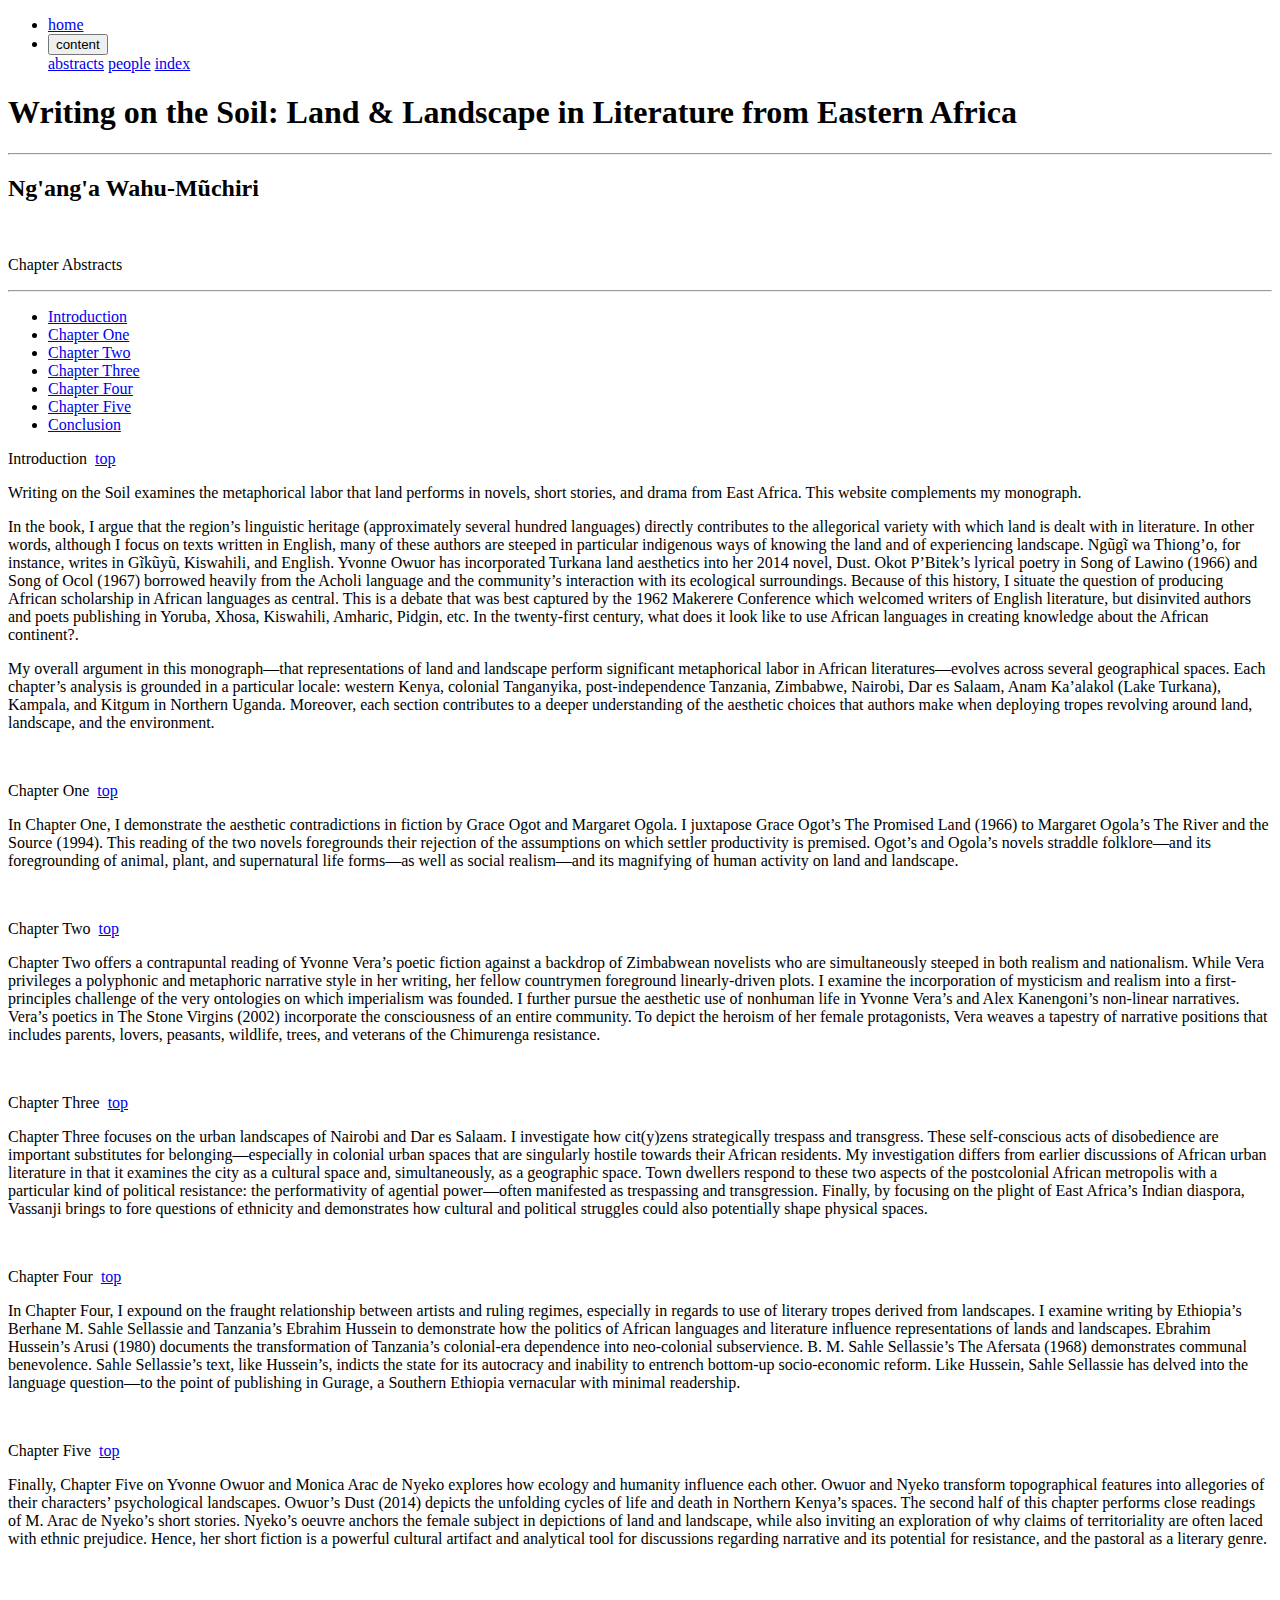
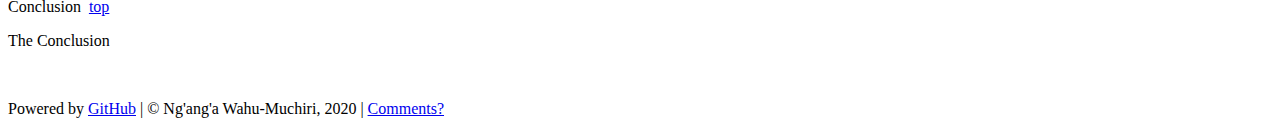
==== index.html @ 531c2cf8 "Navigation Bar" ====
<!DOCTYPE html>
<!-- The HTML code in this file is released under a Creative Commons Attribution-NonCommercial 4.0 International (CC BY-NC 4.0) license (https://creativecommons.org/licenses/by-nc/4.0/). Please feel free to reuse the code in the file, just be sure to attribute it properly and publicly on your site. -->
<html>
	<head>
		<title>Chapter Abstracts | Writing on the Soil: Land & Landscape in Literature from Eastern Africa</title>
		<meta charset="UTF-8"/>
		<meta name="viewport" content="initial-scale=1.0">
		<meta name="description" content="Abstracts for Writing on the Soil. This book examines the representation of land and landscape in Eastern African literature."/>
		<meta name="keywords" content="Kenya,Uganda,Tanzania,Ethiopia,Zimbabwe,Ngugi wa Thiongo,Yvonne Owuor,Monica Arac de Nyeko,Yvonne Vera,Alex Kanengoni"/>
		<link rel="stylesheet" type="text/css" href="style.css"/>
		<!-- Global site tag (gtag.js) - Google Analytics -->
		<script async src="https://www.googletagmanager.com/"></script>
		<script>
		  window.dataLayer = window.dataLayer || [];
		  function gtag(){dataLayer.push(arguments);}
		  gtag('js', new Date());

		  gtag('config', 'UA-');
		</script>
	</head>
	<body>
		<div class="navbar">
			<ul>
			<li><a href="index.html">home</a></li>
  			<li><div class="dropdown">
	    		<button class="dropbtn">content
      				<i class="fa fa-caret-down"></i>
				</button>
			<div class="dropdown-content">
				<a href="abstracts.html">abstracts</a>
				<a href="people.html">people</a>
				<a href="contents.html">index</a>
		    </div>
			</div></li>
		    <!-- <li><div class="dropdown">
				<button class="dropbtn">misc
					<i class="fa fa-caret-down"></i>
				</button>
    		<div class="dropdown-content">
				<a href="facts.html">facts</a>
				<a href="memes.html">memes</a>
				<a href="thanks.html">thanks</a>
		    </div>
			</div></li>
	  		<li><a href="about.html">about</a></li></ul> -->
		</div>
		<!--<div class="links">
			<p><a href="index.html">home</a> &nbsp; <a href="abstracts.html">abstracts</a> &nbsp; <a href="people.html">people</a> &nbsp; <a href="contents.html">index</a> &nbsp; <a href="facts.html">facts</a> &nbsp; <a href="memes.html">memes</a> &nbsp; <a href="thanks.html">thanks</a> &nbsp; <a href="about.html">about</a></p>
		</div>-->
		<div class="title">		
			<!-- <img class="image" src=".” " title=" ” "</img> -->
			<h1>Writing on the Soil: Land & Landscape in Literature from Eastern Africa</h1> 
			<hr/>
			<h2>Ng'ang'a Wahu-Mũchiri</h2>
			<br/>
		</div>
		<div class="main">		
			<p class="center italic"><a id="toc"></a>Chapter Abstracts</p>
			<hr/>

<ul>
<li><a href="#ab1">Introduction</a></li>
<li><a href="#ab2">Chapter One</a></li>
<li><a href="#ab3">Chapter Two</a></li>
<li><a href="#ab4">Chapter Three</a></li>
<li><a href="#ab5">Chapter Four</a></li>
<li><a href="#ab6">Chapter Five</a></li>
<li><a href="#ab7">Conclusion</a></li>
<!-- <li><a href="#ab8">Glossary of Key Terms</a></li> -->
</ul>

<p><a id="ab1" class="small-caps-palatino bigger bold">Introduction</a> &nbsp;<a href="#toc" class="smaller">top</a></p>

<p><span class="italic">Writing on the Soil</span> examines the metaphorical labor that land performs in novels, short stories, and drama from East Africa. This website complements my monograph.</p> 

<p> In the book, I argue that the region’s linguistic heritage (approximately several hundred languages) directly contributes to the allegorical variety with which land is dealt with in literature. In other words, although I focus on texts written in English, many of these authors are steeped in particular indigenous ways of knowing the land and of experiencing landscape. Ngũgĩ wa Thiong’o, for instance, writes in Gĩkũyũ, Kiswahili, and English. Yvonne Owuor has incorporated Turkana land aesthetics into her 2014 novel, Dust. Okot P’Bitek’s lyrical poetry in Song of Lawino (1966) and Song of Ocol (1967) borrowed heavily from the Acholi language and the community’s interaction with its ecological surroundings. Because of this history, I situate the question of producing African scholarship in African languages as central. This is a debate that was best captured by the 1962 Makerere Conference which welcomed writers of English literature, but disinvited authors and poets publishing in Yoruba, Xhosa, Kiswahili, Amharic, Pidgin, etc. In the twenty-first century, what does it look like to use African languages in creating knowledge about the African continent?.<p> 

<p> My overall argument in this monograph—that representations of land and landscape perform significant metaphorical labor in African literatures—evolves across several geographical spaces. Each chapter’s analysis is grounded in a particular locale: western Kenya, colonial Tanganyika, post-independence Tanzania, Zimbabwe, Nairobi, Dar es Salaam, Anam Ka’alakol (Lake Turkana), Kampala, and Kitgum in Northern Uganda. Moreover, each section contributes to a deeper understanding of the aesthetic choices that authors make when deploying tropes revolving around land, landscape, and the environment.<p> 

<br/>

<p><a id="ab2" class="small-caps-palatino bigger bold">Chapter One</a> &nbsp;<a href="#toc" class="smaller">top</a></p>

<p>In Chapter One, I demonstrate the aesthetic contradictions in fiction by Grace Ogot and Margaret Ogola. I juxtapose Grace Ogot’s The Promised Land (1966) to Margaret Ogola’s The River and the Source (1994). This reading of the two novels foregrounds their rejection of the assumptions on which settler productivity is premised. Ogot’s and Ogola’s novels straddle folklore—and its foregrounding of animal, plant, and supernatural life forms—as well as social realism—and its magnifying of human activity on land and landscape.</p> 

<br/>

<p><a id="ab3" class="small-caps-palatino bigger bold">Chapter Two</a> &nbsp;<a href="#toc" class="smaller">top</a></p>

<p>Chapter Two offers a contrapuntal reading of Yvonne Vera’s poetic fiction against a backdrop of Zimbabwean novelists who are simultaneously steeped in both realism and nationalism. While Vera privileges a polyphonic and metaphoric narrative style in her writing, her fellow countrymen foreground linearly-driven plots. I examine the incorporation of mysticism and realism into a first-principles challenge of the very ontologies on which imperialism was founded. I further pursue the aesthetic use of nonhuman life in Yvonne Vera’s and Alex Kanengoni’s non-linear narratives. Vera’s poetics in The Stone Virgins (2002) incorporate the consciousness of an entire community. To depict the heroism of her female protagonists, Vera weaves a tapestry of narrative positions that includes parents, lovers, peasants, wildlife, trees, and veterans of the Chimurenga resistance.</p>

<br/>

<p><a id="ab4" class="small-caps-palatino bigger bold">Chapter Three</a> &nbsp;<a href="#toc" class="smaller">top</a></p>

<p>Chapter Three focuses on the urban landscapes of Nairobi and Dar es Salaam. I investigate how cit(y)zens strategically trespass and transgress. These self-conscious acts of disobedience are important substitutes for belonging—especially in colonial urban spaces that are singularly hostile towards their African residents. My investigation differs from earlier discussions of African urban literature in that it examines the city as a cultural space and, simultaneously, as a geographic space. Town dwellers respond to these two aspects of the postcolonial African metropolis with a particular kind of political resistance: the performativity of agential power—often manifested as trespassing and transgression. Finally, by focusing on the plight of East Africa’s Indian diaspora, Vassanji brings to fore questions of ethnicity and demonstrates how cultural and political struggles could also potentially shape physical spaces.</p>

<br/>

<p><a id="ab5" class="small-caps-palatino bigger bold">Chapter Four</a> &nbsp;<a href="#toc" class="smaller">top</a></p>

<p>In Chapter Four, I expound on the fraught relationship between artists and ruling regimes, especially in regards to use of literary tropes derived from landscapes. I examine writing by Ethiopia’s Berhane M. Sahle Sellassie and Tanzania’s Ebrahim Hussein to demonstrate how the politics of African languages and literature influence representations of lands and landscapes. Ebrahim Hussein’s Arusi (1980) documents the transformation of Tanzania’s colonial-era dependence into neo-colonial subservience. B. M. Sahle Sellassie’s The Afersata (1968) demonstrates communal benevolence. Sahle Sellassie’s text, like Hussein’s, indicts the state for its autocracy and inability to entrench bottom-up socio-economic reform. Like Hussein, Sahle Sellassie has delved into the language question—to the point of publishing in Gurage, a Southern Ethiopia vernacular with minimal readership.</p>

<br/>

<p><a id="ab6" class="small-caps-palatino bigger bold">Chapter Five</a> &nbsp;<a href="#toc" class="smaller">top</a></p>

<p>Finally, Chapter Five on Yvonne Owuor and Monica Arac de Nyeko explores how ecology and humanity influence each other. Owuor and Nyeko transform topographical features into allegories of their characters’ psychological landscapes. Owuor’s Dust (2014) depicts the unfolding cycles of life and death in Northern Kenya’s spaces. The second half of this chapter performs close readings of M. Arac de Nyeko’s short stories. Nyeko’s oeuvre anchors the female subject in depictions of land and landscape, while also inviting an exploration of why claims of territoriality are often laced with ethnic prejudice. Hence, her short fiction is a powerful cultural artifact and analytical tool for discussions regarding narrative and its potential for resistance, and the pastoral as a literary genre.</p>

<br/>

<p><a id="ab7" class="small-caps-palatino bigger bold">Conclusion</a> &nbsp;<a href="#toc" class="smaller">top</a></p>

<p>The Conclusion </p>

<br/>

		<div class="footer">
		<p>Powered by <a href="https://github.com/" target="_blank">GitHub</a> | &#169; Ng'ang'a Wahu-Muchiri, 2020 | <a href="mailto:muchiri@nmuchiri.com">Comments?</a></p>
		</div>
	</body>
</html>
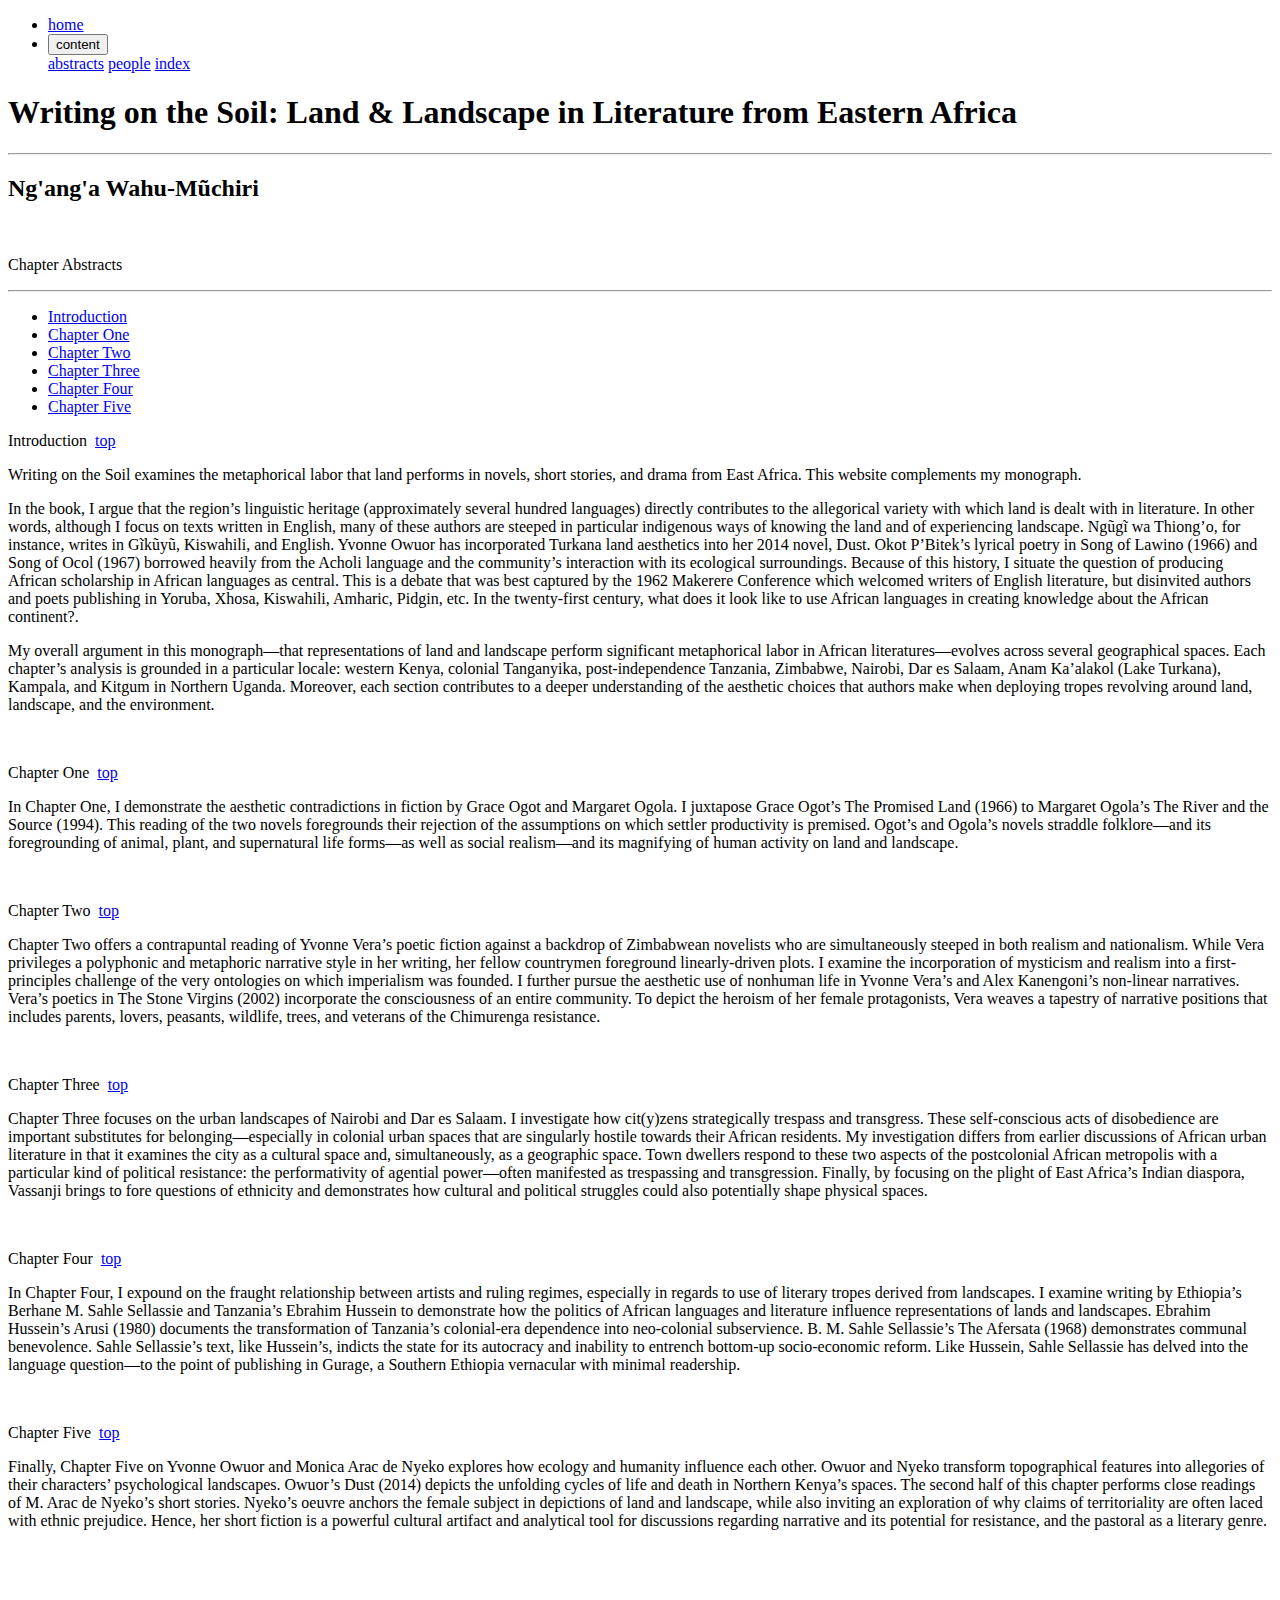
==== commit 596f2768: "Revert "Comment out  Dropdown Menu"" ====
--- a/index.html
+++ b/index.html
@@ -65,7 +65,7 @@
 <li><a href="#ab4">Chapter Three</a></li>
 <li><a href="#ab5">Chapter Four</a></li>
 <li><a href="#ab6">Chapter Five</a></li>
-<li><a href="#ab7">Conclusion</a></li>
+<!-- <li><a href="#ab7">Conclusion</a></li> -->
 <!-- <li><a href="#ab8">Glossary of Key Terms</a></li> -->
 </ul>
 
@@ -109,9 +109,9 @@
 
 <br/>
 
-<p><a id="ab7" class="small-caps-palatino bigger bold">Conclusion</a> &nbsp;<a href="#toc" class="smaller">top</a></p>
+<!-- <p><a id="ab7" class="small-caps-palatino bigger bold">Conclusion</a> &nbsp;<a href="#toc" class="smaller">top</a></p>
 
-<p>The Conclusion </p>
+<p>The Conclusion </p> -->
 
 <br/>
 
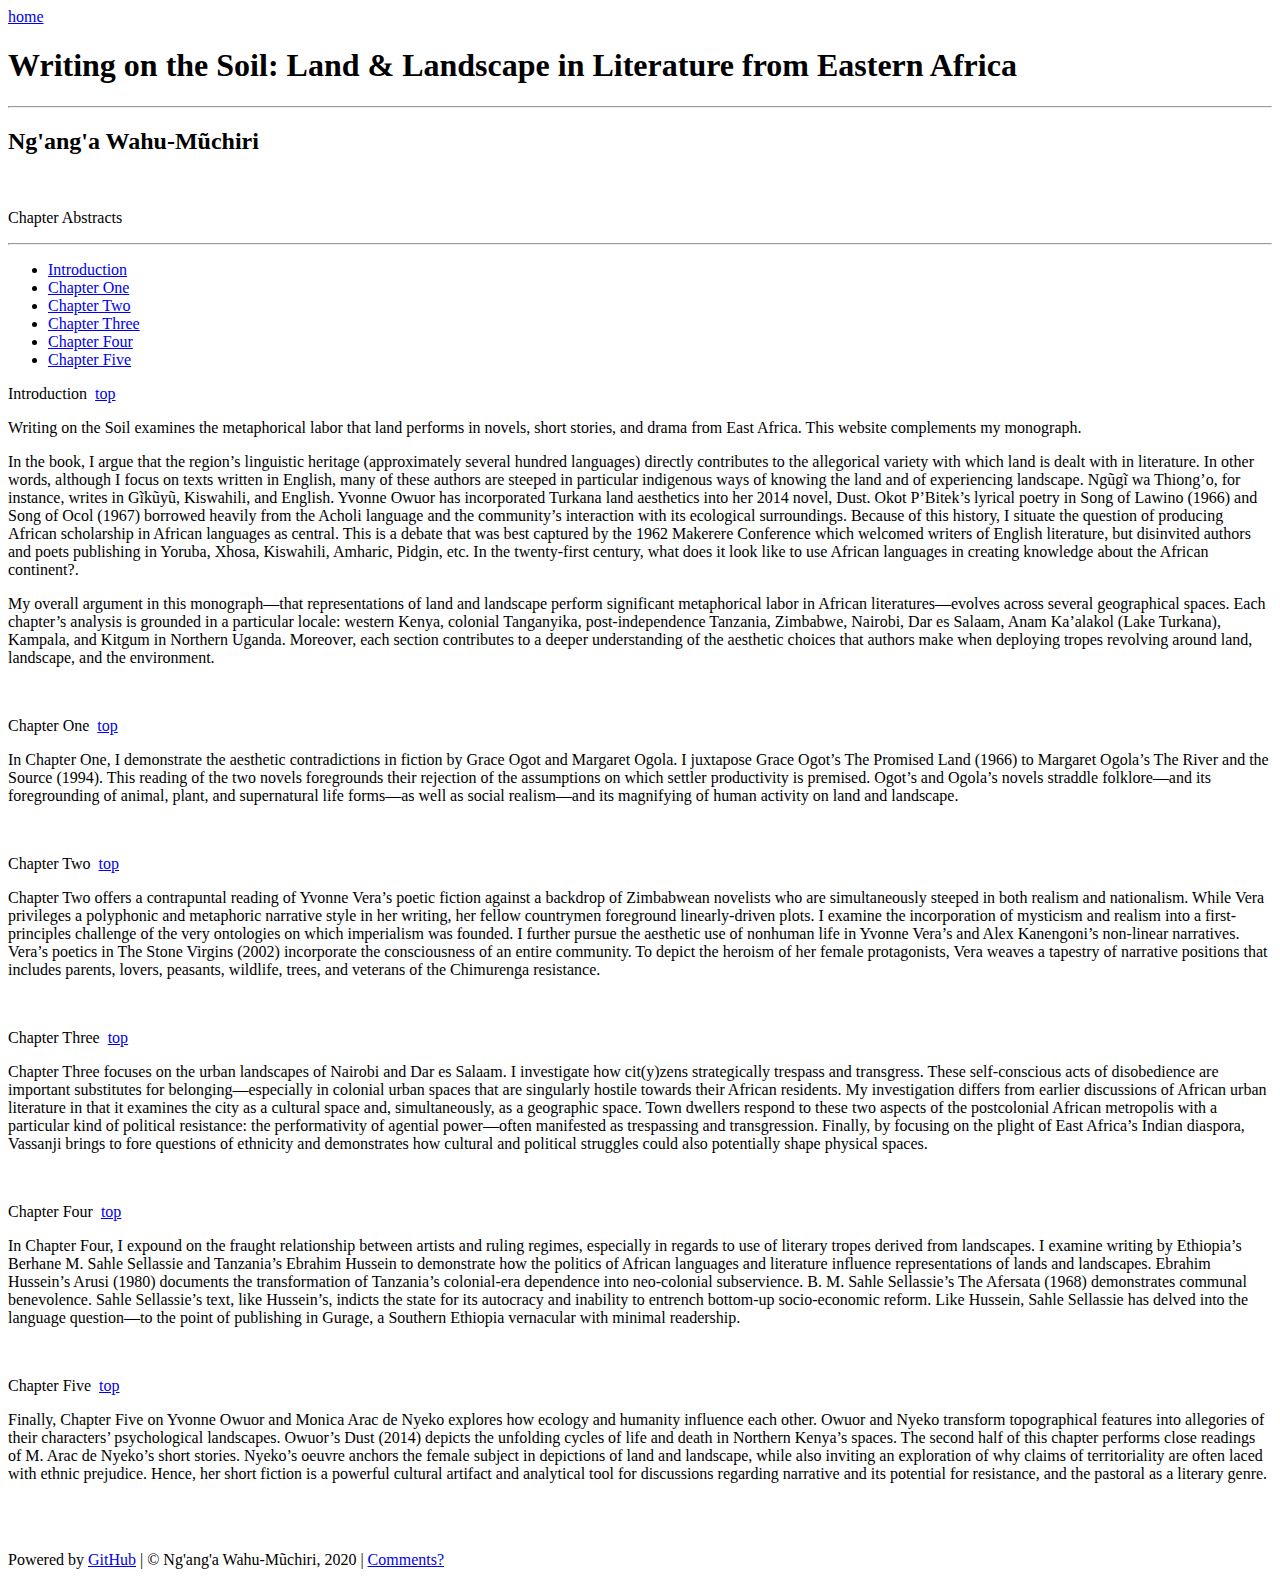
==== commit f35413b4: "Link TOC.html" ====
--- a/index.html
+++ b/index.html
@@ -19,7 +19,7 @@
 		</script>
 	</head>
 	<body>
-		<div class="navbar">
+		<!-- <div class="navbar">
 			<ul>
 			<li><a href="index.html">home</a></li>
   			<li><div class="dropdown">
@@ -43,10 +43,11 @@
 		    </div>
 			</div></li>
 	  		<li><a href="about.html">about</a></li></ul> -->
-		</div>
+		<!-- </div> --> 
 		<!--<div class="links">
 			<p><a href="index.html">home</a> &nbsp; <a href="abstracts.html">abstracts</a> &nbsp; <a href="people.html">people</a> &nbsp; <a href="contents.html">index</a> &nbsp; <a href="facts.html">facts</a> &nbsp; <a href="memes.html">memes</a> &nbsp; <a href="thanks.html">thanks</a> &nbsp; <a href="about.html">about</a></p>
 		</div>-->
+		<li><a href="toc.html">home</a></li>
 		<div class="title">		
 			<!-- <img class="image" src=".” " title=" ” "</img> -->
 			<h1>Writing on the Soil: Land & Landscape in Literature from Eastern Africa</h1> 
@@ -116,7 +117,7 @@
 <br/>
 
 		<div class="footer">
-		<p>Powered by <a href="https://github.com/" target="_blank">GitHub</a> | &#169; Ng'ang'a Wahu-Muchiri, 2020 | <a href="mailto:muchiri@nmuchiri.com">Comments?</a></p>
+		<p>Powered by <a href="https://github.com/" target="_blank">GitHub</a> | &#169; Ng'ang'a Wahu-Mũchiri, 2020 | <a href="mailto:muchiri@nmuchiri.com">Comments?</a></p>
 		</div>
 	</body>
 </html>
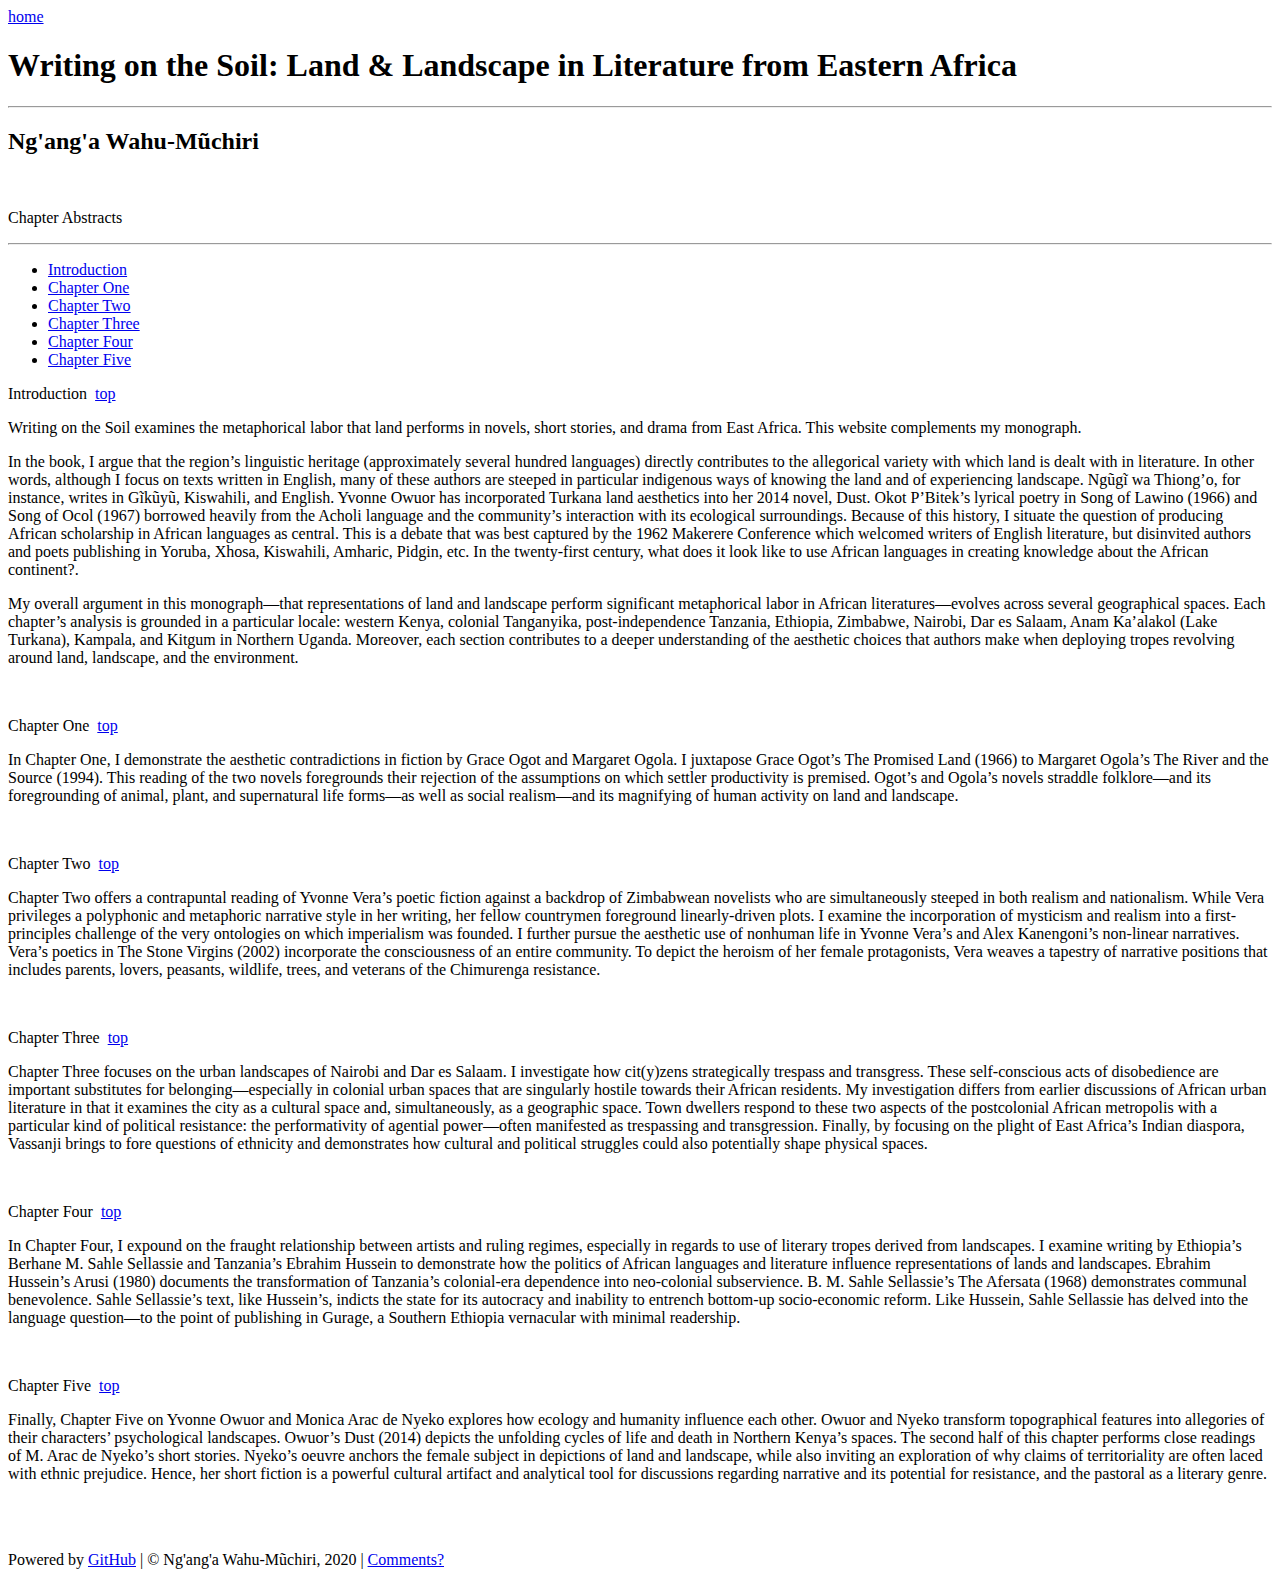
==== commit 2ce1f16b: "add Ethiopia" ====
--- a/index.html
+++ b/index.html
@@ -76,7 +76,7 @@
 
 <p> In the book, I argue that the region’s linguistic heritage (approximately several hundred languages) directly contributes to the allegorical variety with which land is dealt with in literature. In other words, although I focus on texts written in English, many of these authors are steeped in particular indigenous ways of knowing the land and of experiencing landscape. Ngũgĩ wa Thiong’o, for instance, writes in Gĩkũyũ, Kiswahili, and English. Yvonne Owuor has incorporated Turkana land aesthetics into her 2014 novel, Dust. Okot P’Bitek’s lyrical poetry in Song of Lawino (1966) and Song of Ocol (1967) borrowed heavily from the Acholi language and the community’s interaction with its ecological surroundings. Because of this history, I situate the question of producing African scholarship in African languages as central. This is a debate that was best captured by the 1962 Makerere Conference which welcomed writers of English literature, but disinvited authors and poets publishing in Yoruba, Xhosa, Kiswahili, Amharic, Pidgin, etc. In the twenty-first century, what does it look like to use African languages in creating knowledge about the African continent?.<p> 
 
-<p> My overall argument in this monograph—that representations of land and landscape perform significant metaphorical labor in African literatures—evolves across several geographical spaces. Each chapter’s analysis is grounded in a particular locale: western Kenya, colonial Tanganyika, post-independence Tanzania, Zimbabwe, Nairobi, Dar es Salaam, Anam Ka’alakol (Lake Turkana), Kampala, and Kitgum in Northern Uganda. Moreover, each section contributes to a deeper understanding of the aesthetic choices that authors make when deploying tropes revolving around land, landscape, and the environment.<p> 
+<p> My overall argument in this monograph—that representations of land and landscape perform significant metaphorical labor in African literatures—evolves across several geographical spaces. Each chapter’s analysis is grounded in a particular locale: western Kenya, colonial Tanganyika, post-independence Tanzania, Ethiopia, Zimbabwe, Nairobi, Dar es Salaam, Anam Ka’alakol (Lake Turkana), Kampala, and Kitgum in Northern Uganda. Moreover, each section contributes to a deeper understanding of the aesthetic choices that authors make when deploying tropes revolving around land, landscape, and the environment.<p> 
 
 <br/>
 
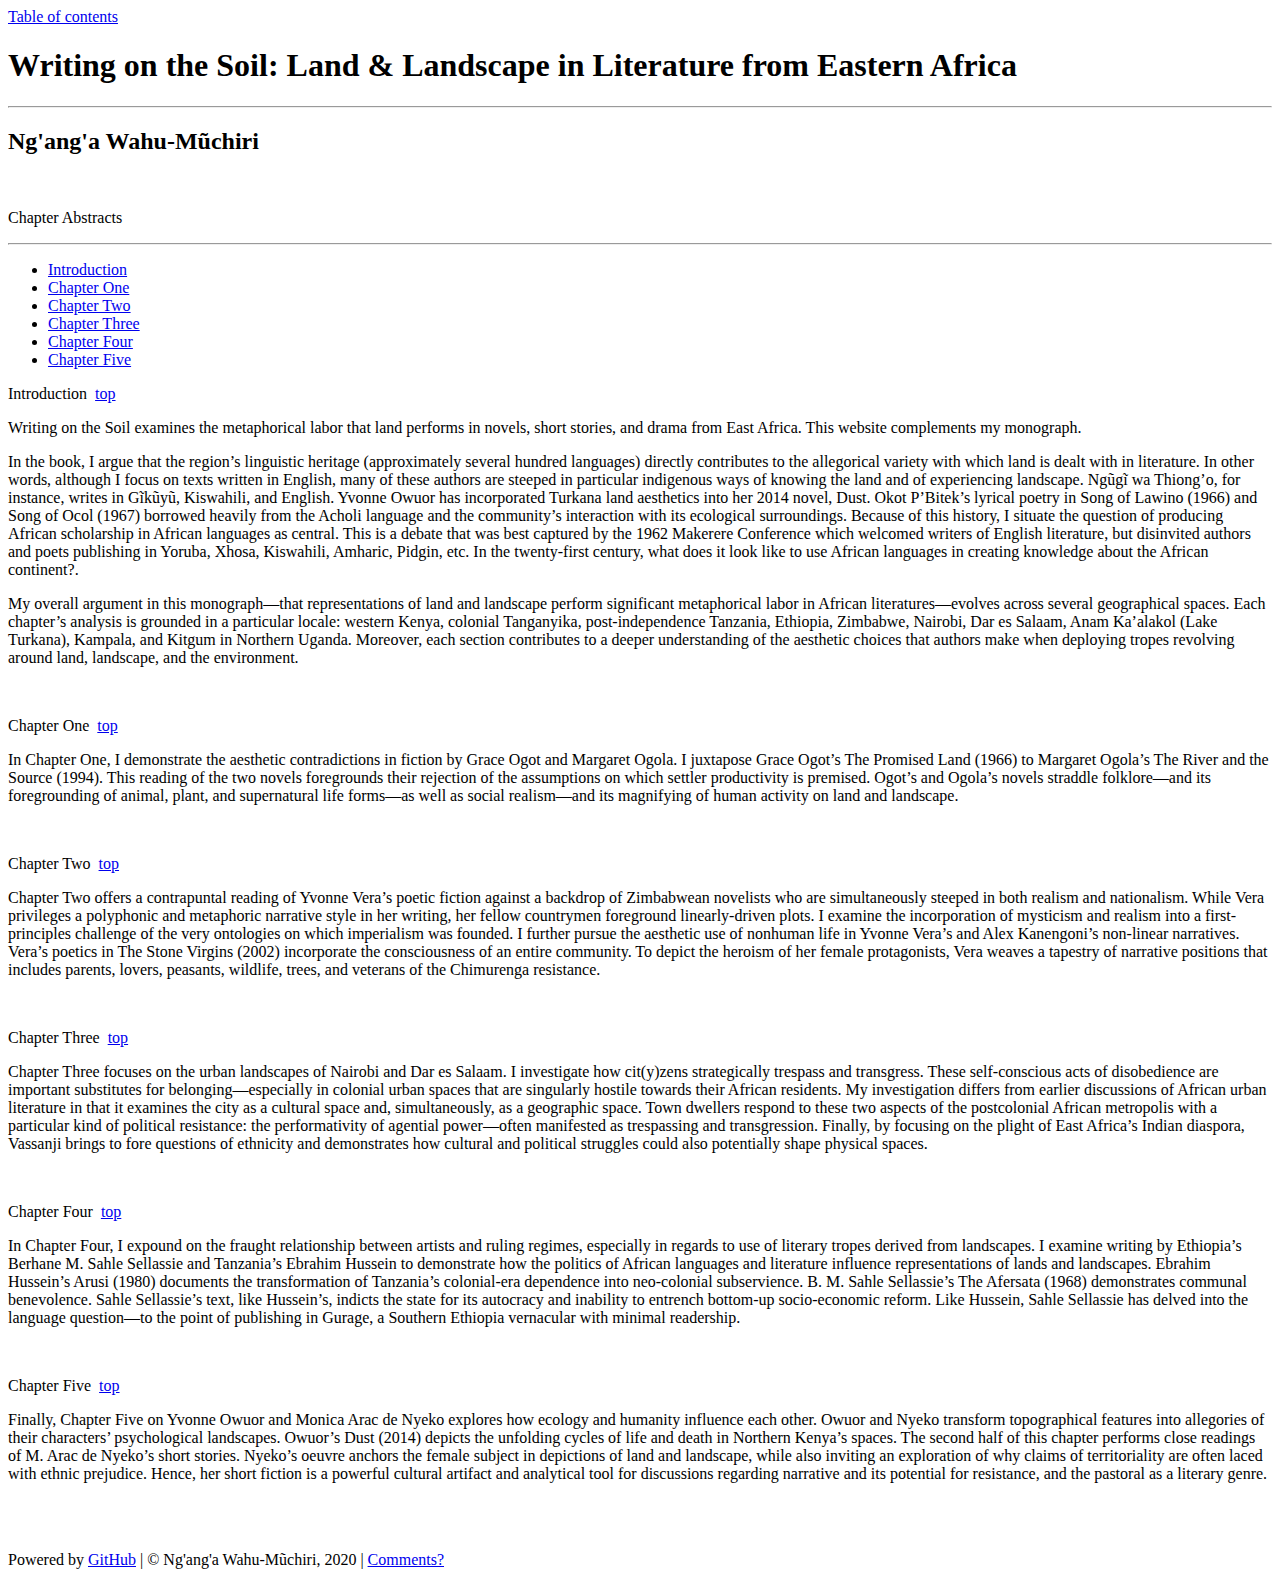
==== commit 614d9f8c: "TOC version 2" ====
--- a/index.html
+++ b/index.html
@@ -47,7 +47,7 @@
 		<!--<div class="links">
 			<p><a href="index.html">home</a> &nbsp; <a href="abstracts.html">abstracts</a> &nbsp; <a href="people.html">people</a> &nbsp; <a href="contents.html">index</a> &nbsp; <a href="facts.html">facts</a> &nbsp; <a href="memes.html">memes</a> &nbsp; <a href="thanks.html">thanks</a> &nbsp; <a href="about.html">about</a></p>
 		</div>-->
-		<li><a href="toc.html">home</a></li>
+		<li><a href="toc.html" title=>Table of contents</a></li>
 		<div class="title">		
 			<!-- <img class="image" src=".” " title=" ” "</img> -->
 			<h1>Writing on the Soil: Land & Landscape in Literature from Eastern Africa</h1> 
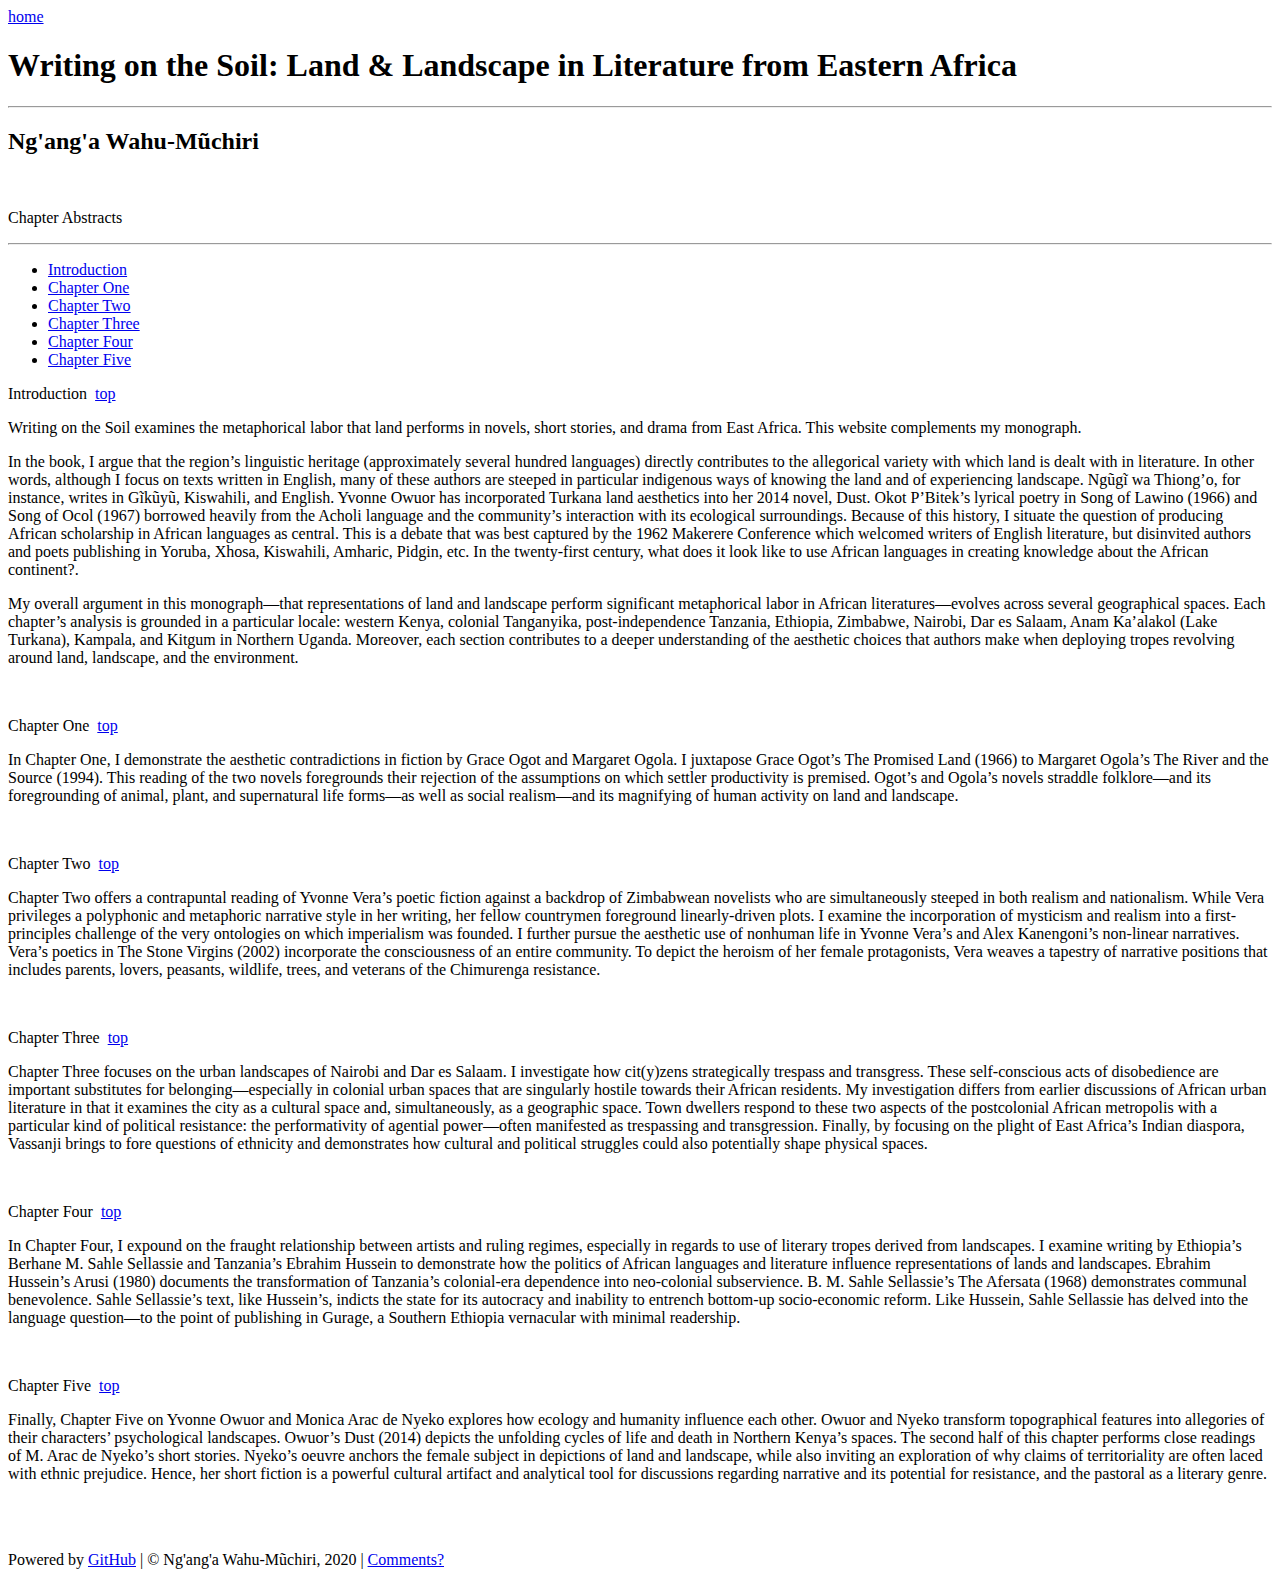
==== commit a9f21dee: "Link to home.html" ====
--- a/index.html
+++ b/index.html
@@ -47,7 +47,7 @@
 		<!--<div class="links">
 			<p><a href="index.html">home</a> &nbsp; <a href="abstracts.html">abstracts</a> &nbsp; <a href="people.html">people</a> &nbsp; <a href="contents.html">index</a> &nbsp; <a href="facts.html">facts</a> &nbsp; <a href="memes.html">memes</a> &nbsp; <a href="thanks.html">thanks</a> &nbsp; <a href="about.html">about</a></p>
 		</div>-->
-		<li><a href="toc.html" title=>Table of contents</a></li>
+		<li><a href="home.html">home</a></li>
 		<div class="title">		
 			<!-- <img class="image" src=".” " title=" ” "</img> -->
 			<h1>Writing on the Soil: Land & Landscape in Literature from Eastern Africa</h1> 
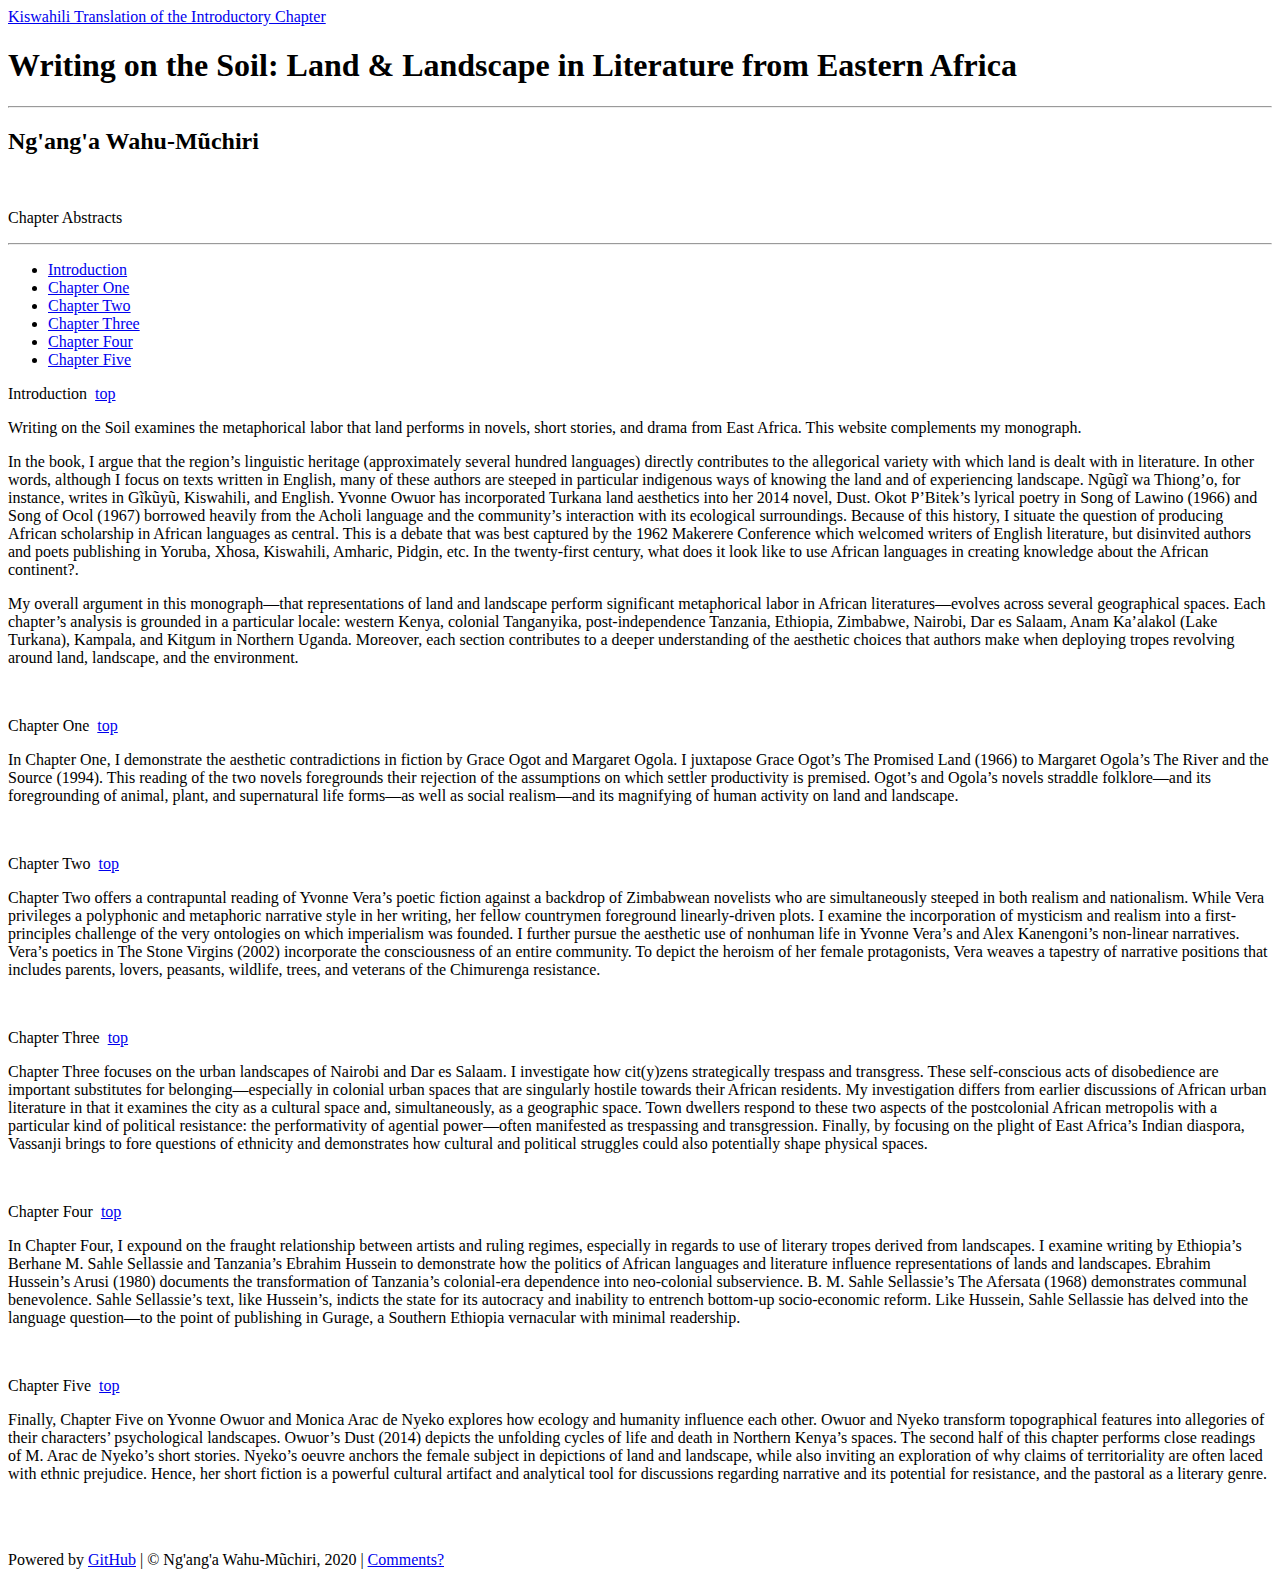
==== commit 79e1f5c2: "unlist link to Kisw Trans" ====
--- a/index.html
+++ b/index.html
@@ -47,7 +47,7 @@
 		<!--<div class="links">
 			<p><a href="index.html">home</a> &nbsp; <a href="abstracts.html">abstracts</a> &nbsp; <a href="people.html">people</a> &nbsp; <a href="contents.html">index</a> &nbsp; <a href="facts.html">facts</a> &nbsp; <a href="memes.html">memes</a> &nbsp; <a href="thanks.html">thanks</a> &nbsp; <a href="about.html">about</a></p>
 		</div>-->
-		<li><a href="home.html">home</a></li>
+		<a href="home.html">Kiswahili Translation of the Introductory Chapter</a>
 		<div class="title">		
 			<!-- <img class="image" src=".” " title=" ” "</img> -->
 			<h1>Writing on the Soil: Land & Landscape in Literature from Eastern Africa</h1> 
